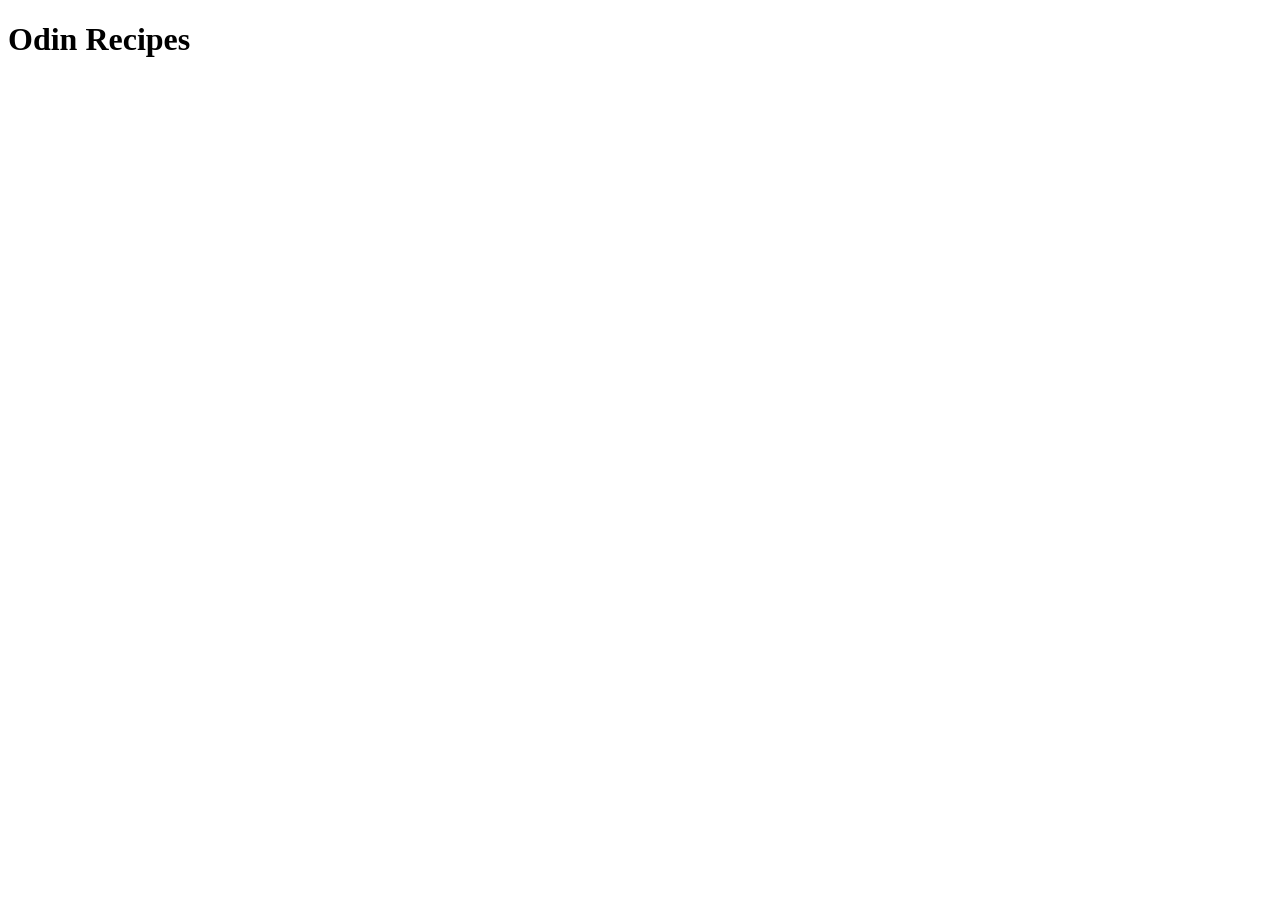
==== index.html @ 18d062c2 "Add initial HTML structure" ====
<!DOCTYPE html>
<html lang="en">

<head>
    <meta charset="UTF-8">
    <meta name="viewport" content="width=device-width, initial-scale=1.0">
    <title>Document</title>
</head>

<body>
    <h1>Odin Recipes</h1>
</body>

</html>
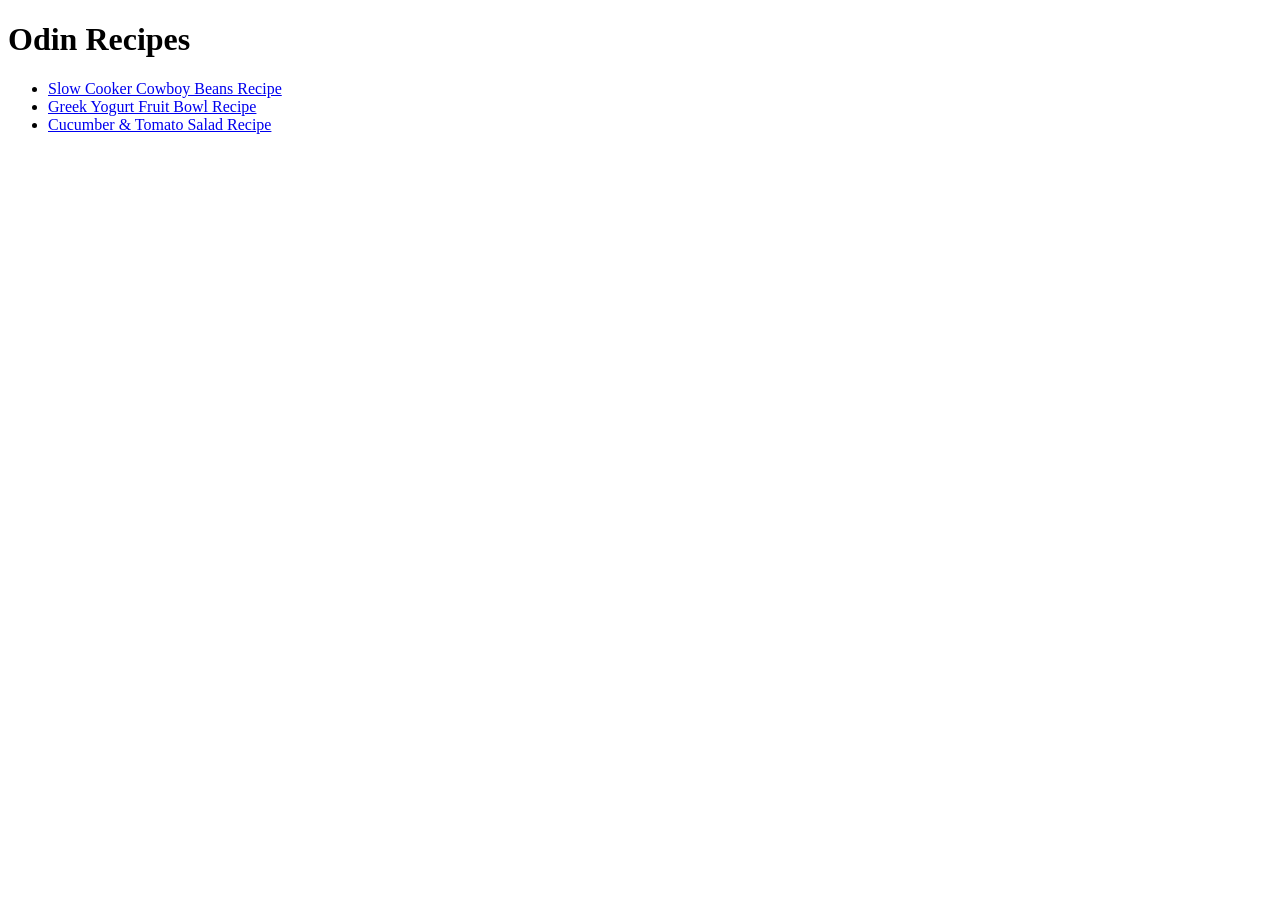
==== commit 1642c1c9: "Add two new recipes and update homepage recipe links" ====
--- a/index.html
+++ b/index.html
@@ -9,6 +9,12 @@
 
 <body>
     <h1>Odin Recipes</h1>
+    <ul>
+        <li> <a href="recipes/slow-cooker-cowboy-beans.html"> Slow Cooker Cowboy Beans Recipe </a> </li>
+        <li> <a href="recipes/greek-yogurt-fruit-bowl.html"> Greek Yogurt Fruit Bowl Recipe </a> </li>
+        <li> <a href="recipes/cucumber-tomato-salad.html"> Cucumber & Tomato Salad Recipe </a> </li>
+    </ul>
+
 </body>
 
 </html>
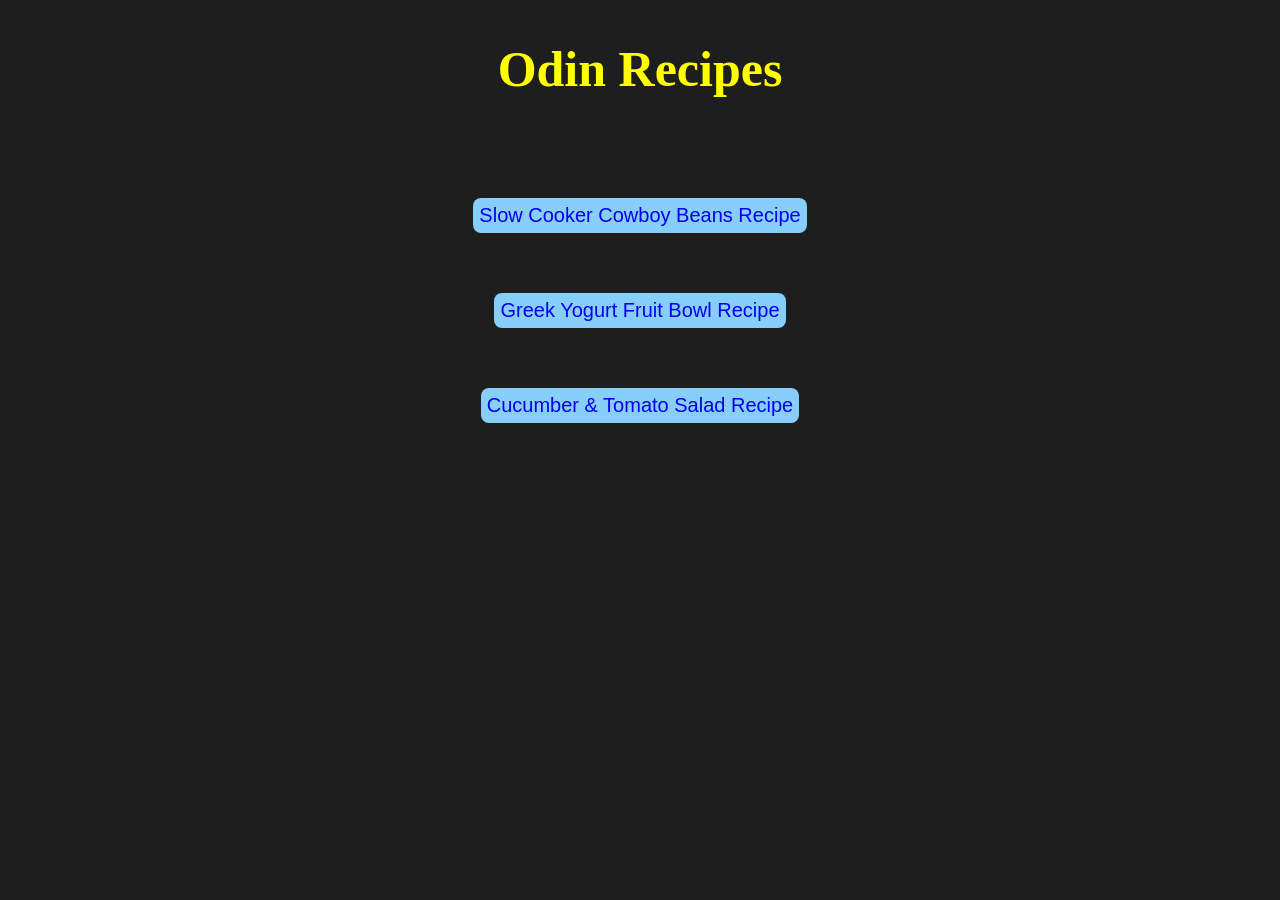
==== commit d202be75: "Improve appearance with CSS and remove README" ====
--- a/index.html
+++ b/index.html
@@ -5,15 +5,14 @@
     <meta charset="UTF-8">
     <meta name="viewport" content="width=device-width, initial-scale=1.0">
     <title>Document</title>
+    <link rel="stylesheet" href="style.css">
 </head>
 
 <body>
-    <h1>Odin Recipes</h1>
-    <ul>
-        <li> <a href="recipes/slow-cooker-cowboy-beans.html"> Slow Cooker Cowboy Beans Recipe </a> </li>
-        <li> <a href="recipes/greek-yogurt-fruit-bowl.html"> Greek Yogurt Fruit Bowl Recipe </a> </li>
-        <li> <a href="recipes/cucumber-tomato-salad.html"> Cucumber & Tomato Salad Recipe </a> </li>
-    </ul>
+    <h1 class="home-page-heading">Odin Recipes</h1>
+    <a href="recipes/slow-cooker-cowboy-beans.html" class="recipe-page-link"> Slow Cooker Cowboy Beans Recipe </a>
+    <a href="recipes/greek-yogurt-fruit-bowl.html" class="recipe-page-link"> Greek Yogurt Fruit Bowl Recipe </a>
+    <a href="recipes/cucumber-tomato-salad.html" class="recipe-page-link"> Cucumber & Tomato Salad Recipe </a>
 
 </body>
 
--- a/style.css
+++ b/style.css
@@ -0,0 +1,61 @@
+body {
+    background-color: #1e1e1e;
+    color: #e0e0e0;
+    margin-top: 40px;
+    margin-bottom: 20px;
+}
+
+.home-page-heading {
+    text-align: center;
+    margin-top: 40px;
+    margin-bottom: 100px;
+    font-size: 50px;
+    color: yellow;
+    font-family: Georgia, "Times New Roman", serif;
+}
+
+.recipe-page-link {
+    display: block;
+    text-align: center;
+    background-color: lightskyblue;
+    width: fit-content;
+    margin-left: auto;
+    margin-right: auto;
+    margin-top: 60px;
+    text-decoration: none;
+    padding: 6px;
+    font-size: 20px;
+    border-radius: 8px;
+    font-family: Arial, Helvetica, sans-serif;
+}
+
+.home-page-button {
+    font-size: 20px;
+}
+
+.recipe-title {
+    display: inline;
+    font-family: Georgia, "Times New Roman", serif;
+    font-size: 40px;
+    color: pink;
+    margin-left: 250px;
+}
+
+.recipe-page-subheadings {
+    font-family: Arial, Helvetica, sans-serif;
+    font-size: 30px;
+    color: rgb(85, 196, 159);
+    margin-top: 50px;
+}
+
+.recipe-page-content {
+    font-family: Arial, Helvetica, sans-serif;
+    font-size: 20px;
+}
+
+img {
+    width: 500px;
+    height: auto;
+    display: block;
+    margin: 30px auto;
+}
